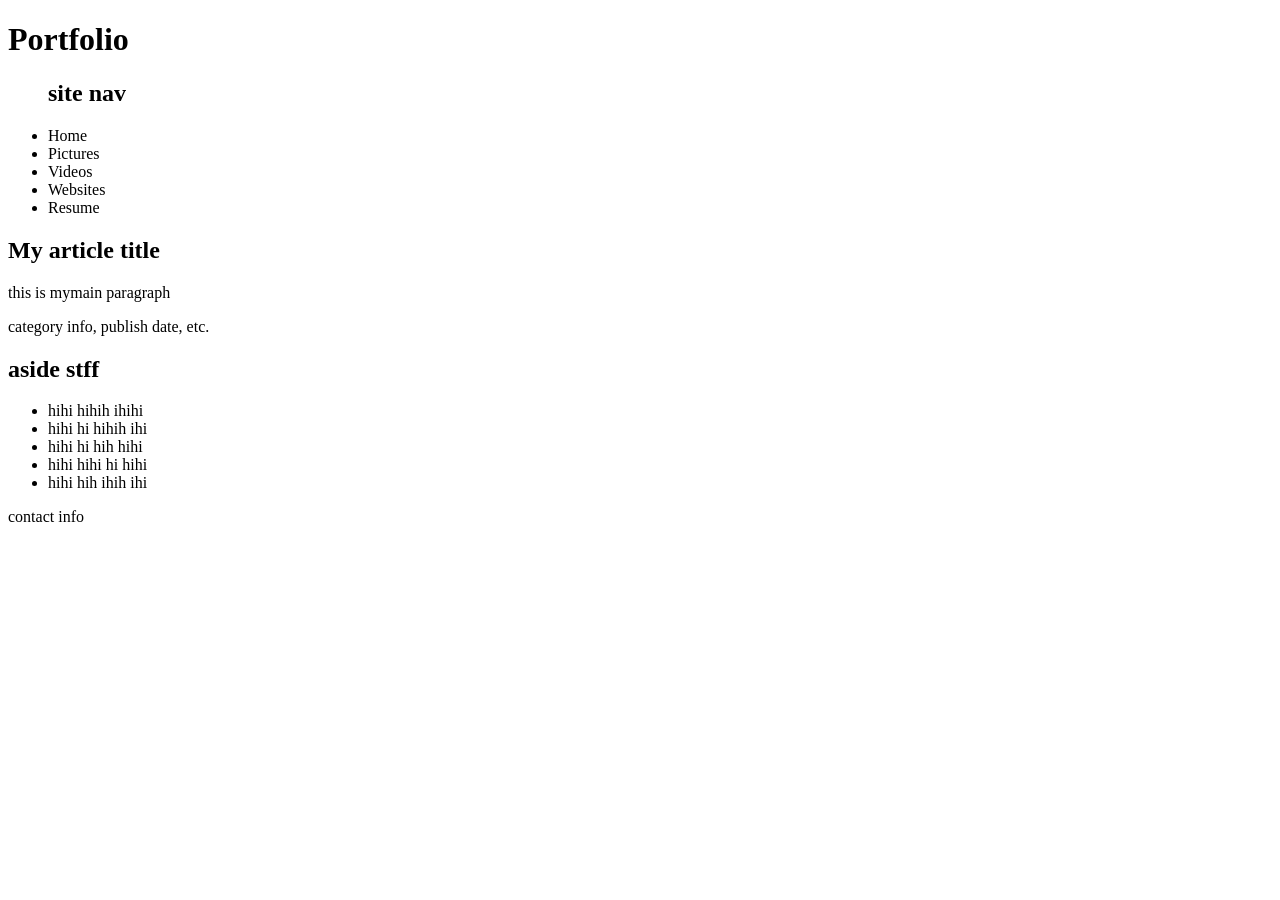
==== index.html @ a68d9418 "Update index.html" ====
<!doctype html>
    <html>
    
    <title></title>
    <lik rel="sytlesheet" href="/styles/layout.css"/>
    <head></head>
    
    
    <div id="wrapper">
        <header class="main">
            <h1>Portfolio</h1>
            </header>
           
        <nav>
               <ul>
                   <h1> site nav </h1>
                   
                   <li>Home</li>
                   <li>Pictures</li>
                   <li>Videos</li>
                   <li>Websites</li>
                   <li>Resume</li>
               </ul>
                   </nav>
               
               <article>
                  <header> 
                      <h1> My article title </h1>
                   </header>
                  <p> this is mymain paragraph </p>
              <footer>
                  <p> category info, publish date, etc.</p>
                   </footer>
               </article>
              
               <aside>
                   <h1> aside stff </h1>
                   <ul>
                     <li> hihi hihih ihihi</li>
                   <li>hihi hi hihih ihi</li>
                   <li>hihi hi hih hihi</li>
                   <li>hihi hihi hi hihi</li>
                   <li>hihi hih ihih ihi</li>      
                   </ul> 
               </aside>
               <footer class="bottom"> contact info </footer>
               
            </div>
            </html>
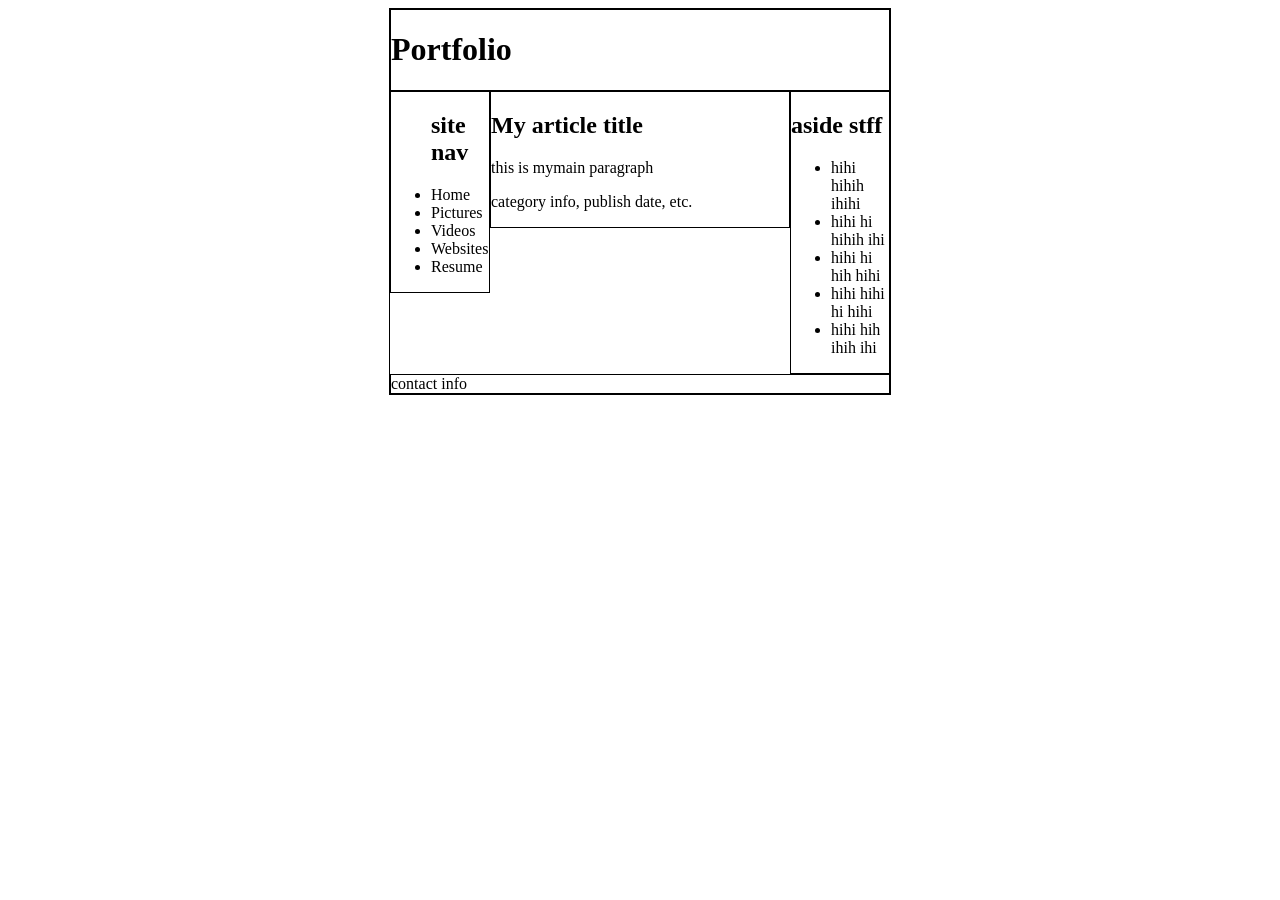
==== commit 6d05cb66: "Update index.html" ====
--- a/index.html
+++ b/index.html
@@ -1,9 +1,13 @@
  <!doctype html>
     <html>
-    
+    <head>
     <title></title>
-    <lik rel="sytlesheet" href="/styles/layout.css"/>
-    <head></head>
+    <link rel="stylesheet" href="./styles/layout.css"/>
+    <style>
+     
+    </style>
+   </head>
+    <body>
     
     
     <div id="wrapper">
@@ -46,5 +50,6 @@
                <footer class="bottom"> contact info </footer>
                
             </div>
+            </body>
             </html>
                    
--- a/styles/layout.css
+++ b/styles/layout.css
@@ -0,0 +1,24 @@
+#wrapper { 
+    width: 500px;
+    margin: 0 auto 0 auto;
+    border:1px solid #000;
+}
+
+.main {
+    border: 1px solid #000;
+}
+
+nav, article, aside {
+    float:left;
+    border:1px solid #000;
+}
+nav, aside{
+    width:98px;
+}
+article{
+    width:298px;
+}
+.bottom{
+   clear:left;
+    border:1px solid #000;
+}
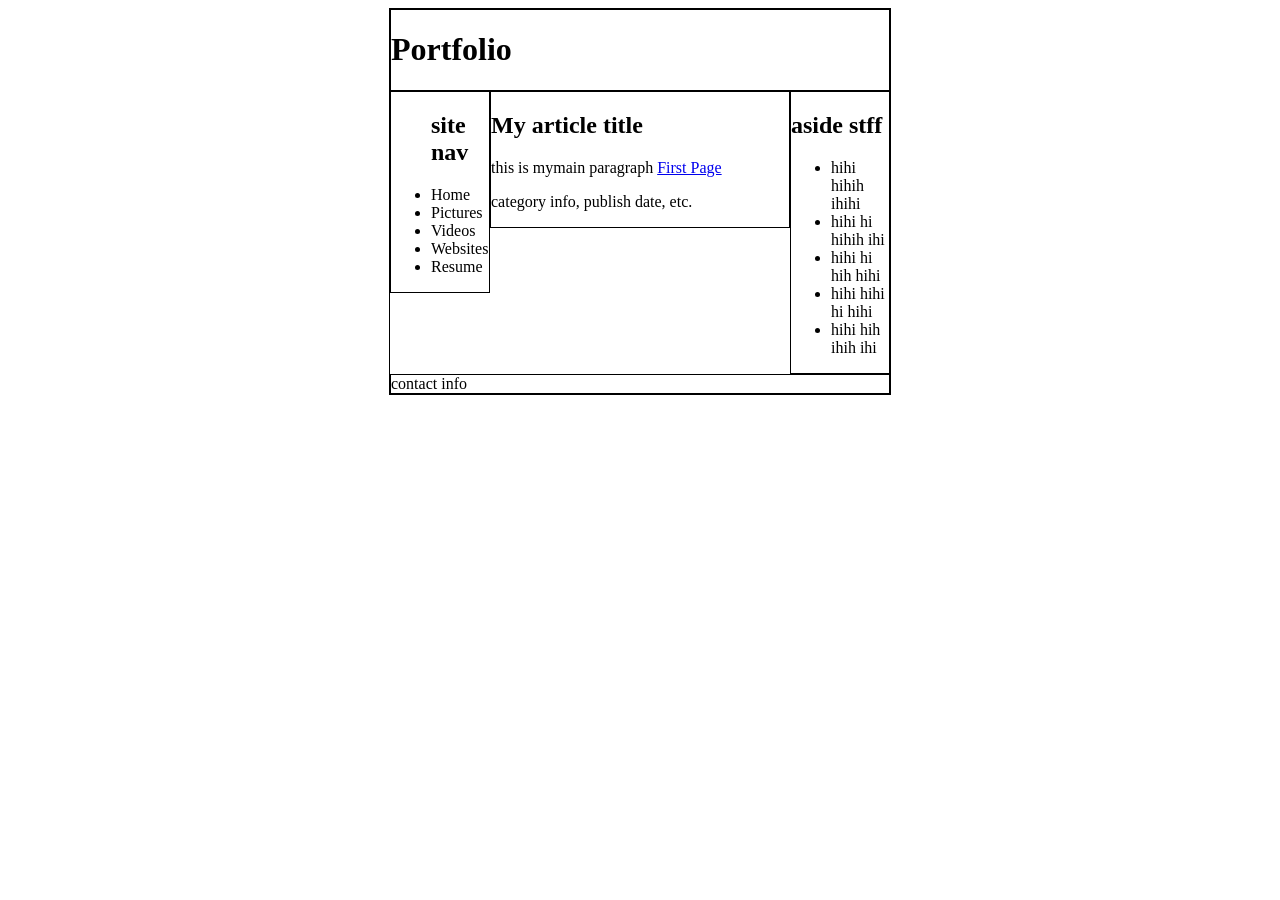
==== commit 1775e4bc: "Update index.html" ====
--- a/index.html
+++ b/index.html
@@ -31,7 +31,7 @@
                   <header> 
                       <h1> My article title </h1>
                    </header>
-                  <p> this is mymain paragraph </p>
+                  <p> this is mymain paragraph <a href="websites.html" title="websites">First Page</a></p>
               <footer>
                   <p> category info, publish date, etc.</p>
                    </footer>
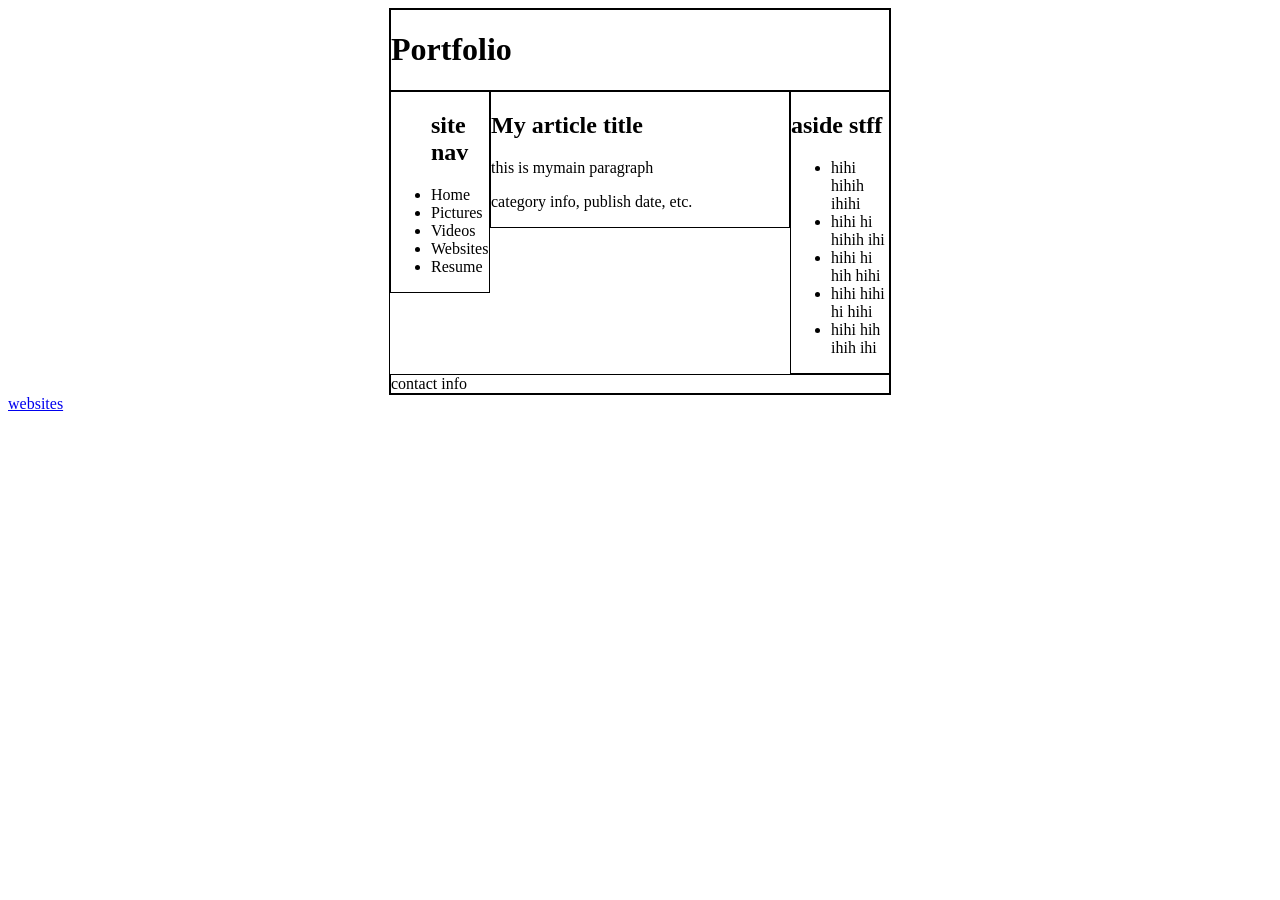
==== commit 10755ba7: "Update index.html" ====
--- a/index.html
+++ b/index.html
@@ -31,7 +31,7 @@
                   <header> 
                       <h1> My article title </h1>
                    </header>
-                  <p> this is mymain paragraph <a href="websites.html" title="websites">First Page</a></p>
+                  <p> this is mymain paragraph </p>
               <footer>
                   <p> category info, publish date, etc.</p>
                    </footer>
@@ -51,5 +51,6 @@
                
             </div>
             </body>
+            <a href="Websites.html" title="websites">websites</a>
             </html>
                    
